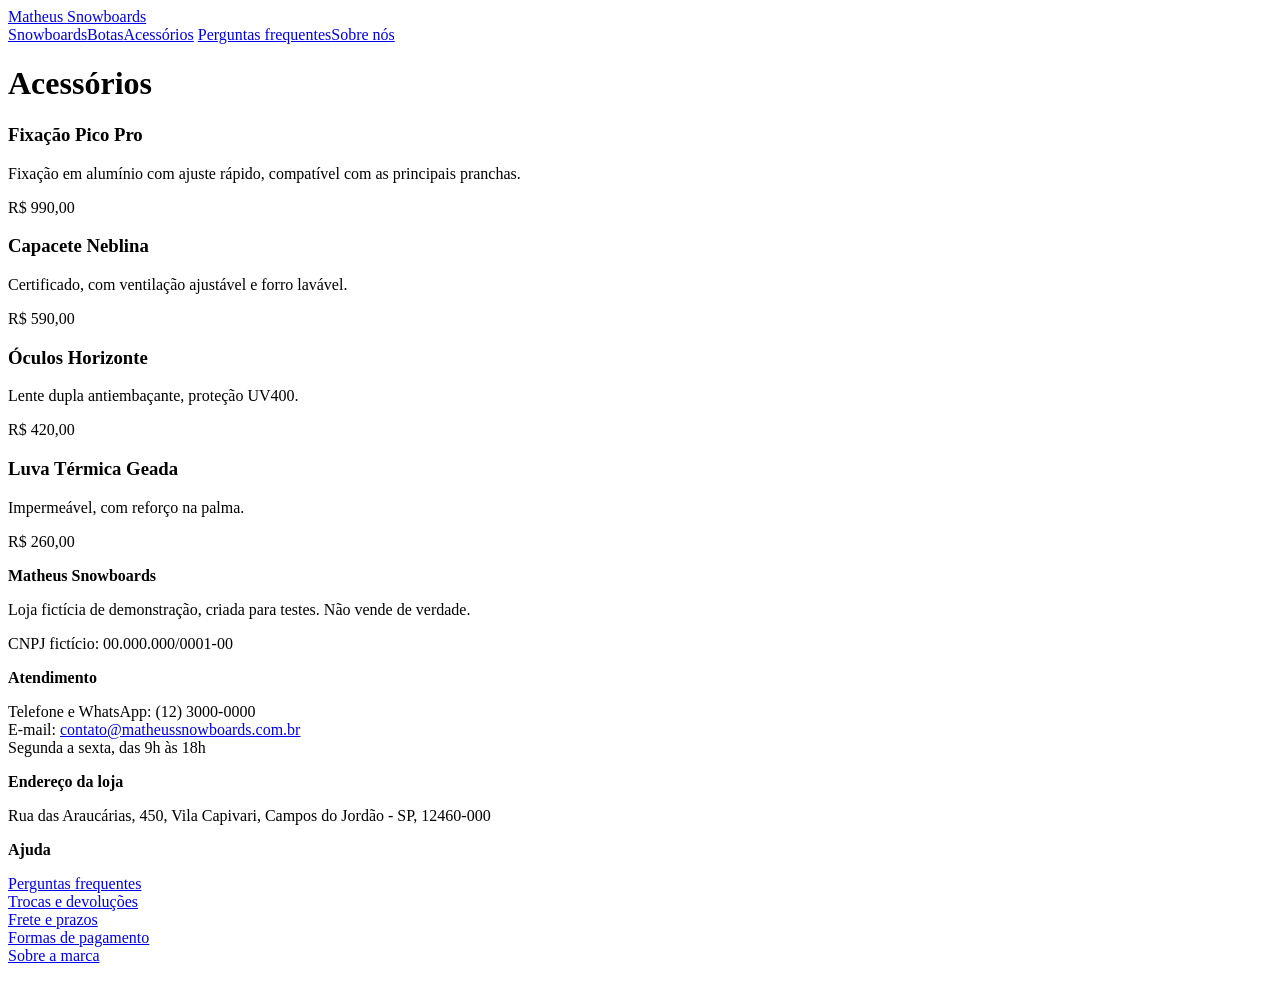
==== collections/acessorios/index.html @ c91ccec6 "Loja fictícia Matheus Snowboards para testes da configuração guiada" ====
<!doctype html>
<html lang="pt-BR"><head><meta charset="utf-8"><meta name="viewport" content="width=device-width, initial-scale=1">
<title>Acessórios | Matheus Snowboards</title><meta name="description" content="Coleção de acessórios da Matheus Snowboards.">
<link rel="stylesheet" href="/matheus-snowboards/style.css"></head><body>
<header><a class="brand" href="/matheus-snowboards/">Matheus Snowboards</a>
<nav><a href="/matheus-snowboards/collections/snowboards/">Snowboards</a><a href="/matheus-snowboards/collections/botas/">Botas</a><a href="/matheus-snowboards/collections/acessorios/">Acessórios</a>
<a href="/matheus-snowboards/pages/faq/">Perguntas frequentes</a><a href="/matheus-snowboards/pages/sobre/">Sobre nós</a></nav></header>
<main><h1>Acessórios</h1><div class="grid"><div class="card"><h3>Fixação Pico Pro</h3><p class="muted">Fixação em alumínio com ajuste rápido, compatível com as principais pranchas.</p><p class="price">R$ 990,00</p></div><div class="card"><h3>Capacete Neblina</h3><p class="muted">Certificado, com ventilação ajustável e forro lavável.</p><p class="price">R$ 590,00</p></div><div class="card"><h3>Óculos Horizonte</h3><p class="muted">Lente dupla antiembaçante, proteção UV400.</p><p class="price">R$ 420,00</p></div><div class="card"><h3>Luva Térmica Geada</h3><p class="muted">Impermeável, com reforço na palma.</p><p class="price">R$ 260,00</p></div></div></main>
<footer><div class="cols">
<div><strong>Matheus Snowboards</strong><p>Loja fictícia de demonstração, criada para testes. Não vende de verdade.</p>
<p>CNPJ fictício: 00.000.000/0001-00</p></div>
<div><strong>Atendimento</strong><p>Telefone e WhatsApp: (12) 3000-0000<br>E-mail: <a href="mailto:contato@matheussnowboards.com.br">contato@matheussnowboards.com.br</a><br>Segunda a sexta, das 9h às 18h</p></div>
<div><strong>Endereço da loja</strong><p>Rua das Araucárias, 450, Vila Capivari, Campos do Jordão - SP, 12460-000</p></div>
<div><strong>Ajuda</strong><p><a href="/matheus-snowboards/pages/faq/">Perguntas frequentes</a><br><a href="/matheus-snowboards/policies/refund-policy/">Trocas e devoluções</a><br>
<a href="/matheus-snowboards/pages/frete/">Frete e prazos</a><br><a href="/matheus-snowboards/pages/pagamento/">Formas de pagamento</a><br><a href="/matheus-snowboards/pages/sobre/">Sobre a marca</a></p></div>
</div></footer></body></html>
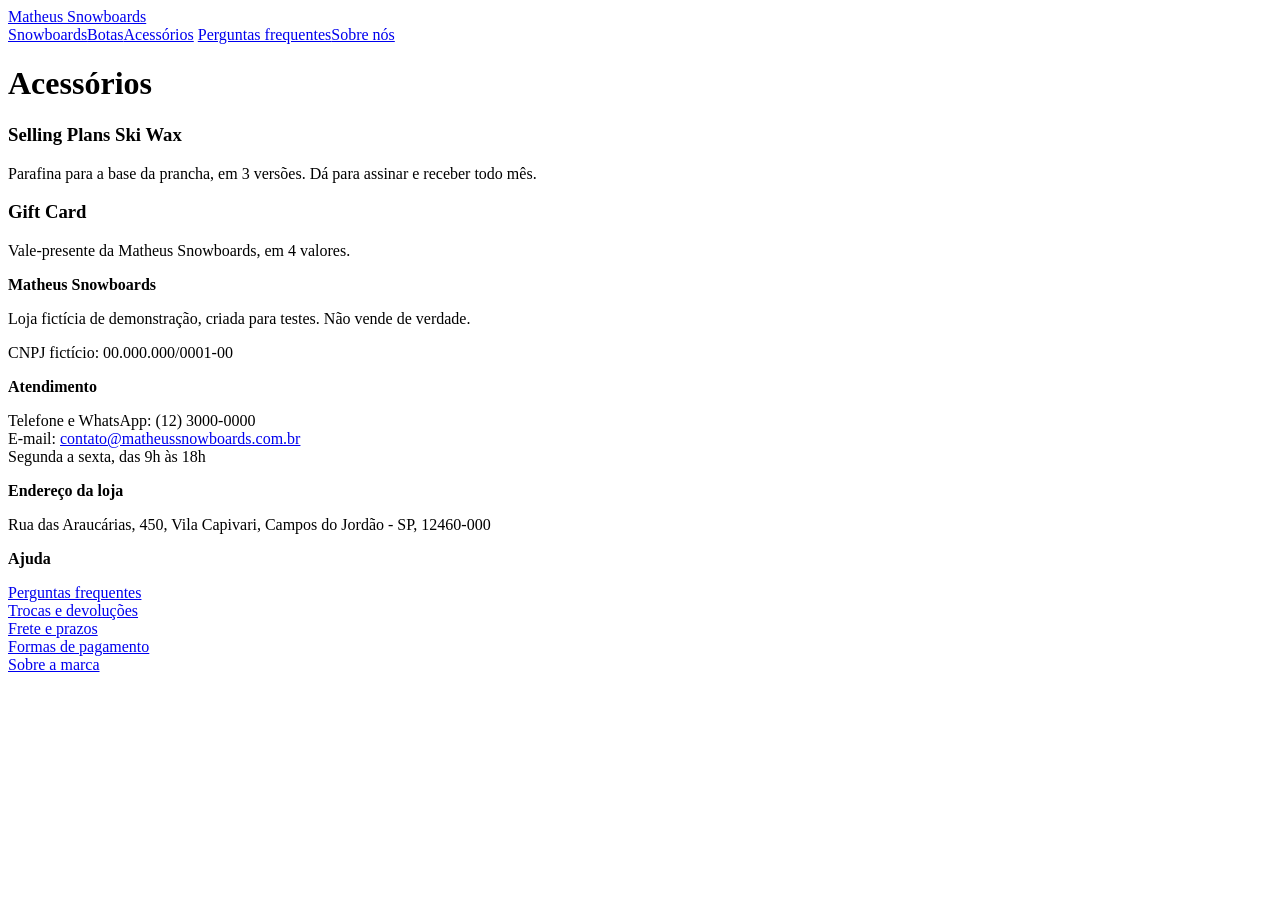
==== commit 8f812347: "Catálogo igual ao da dev store Shopify (produtos de exemplo)" ====
--- a/collections/acessorios/index.html
+++ b/collections/acessorios/index.html
@@ -5,7 +5,7 @@
 <header><a class="brand" href="/matheus-snowboards/">Matheus Snowboards</a>
 <nav><a href="/matheus-snowboards/collections/snowboards/">Snowboards</a><a href="/matheus-snowboards/collections/botas/">Botas</a><a href="/matheus-snowboards/collections/acessorios/">Acessórios</a>
 <a href="/matheus-snowboards/pages/faq/">Perguntas frequentes</a><a href="/matheus-snowboards/pages/sobre/">Sobre nós</a></nav></header>
-<main><h1>Acessórios</h1><div class="grid"><div class="card"><h3>Fixação Pico Pro</h3><p class="muted">Fixação em alumínio com ajuste rápido, compatível com as principais pranchas.</p><p class="price">R$ 990,00</p></div><div class="card"><h3>Capacete Neblina</h3><p class="muted">Certificado, com ventilação ajustável e forro lavável.</p><p class="price">R$ 590,00</p></div><div class="card"><h3>Óculos Horizonte</h3><p class="muted">Lente dupla antiembaçante, proteção UV400.</p><p class="price">R$ 420,00</p></div><div class="card"><h3>Luva Térmica Geada</h3><p class="muted">Impermeável, com reforço na palma.</p><p class="price">R$ 260,00</p></div></div></main>
+<main><h1>Acessórios</h1><div class="grid"><div class="card"><h3>Selling Plans Ski Wax</h3><p class="muted">Parafina para a base da prancha, em 3 versões. Dá para assinar e receber todo mês.</p></div><div class="card"><h3>Gift Card</h3><p class="muted">Vale-presente da Matheus Snowboards, em 4 valores.</p></div></div></main>
 <footer><div class="cols">
 <div><strong>Matheus Snowboards</strong><p>Loja fictícia de demonstração, criada para testes. Não vende de verdade.</p>
 <p>CNPJ fictício: 00.000.000/0001-00</p></div>
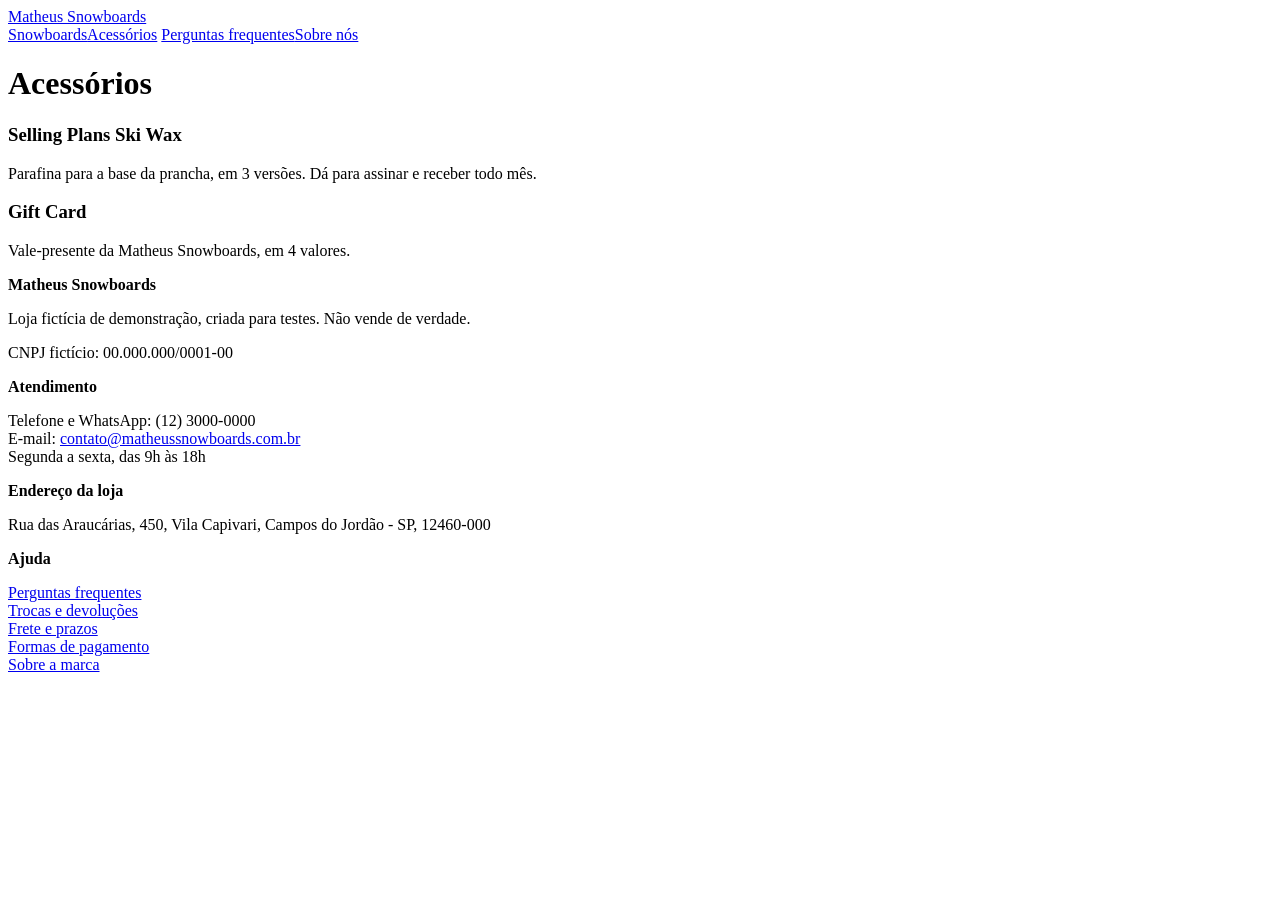
==== commit 4976aa7b: "Tira o link de Botas do menu" ====
--- a/collections/acessorios/index.html
+++ b/collections/acessorios/index.html
@@ -3,7 +3,7 @@
 <title>Acessórios | Matheus Snowboards</title><meta name="description" content="Coleção de acessórios da Matheus Snowboards.">
 <link rel="stylesheet" href="/matheus-snowboards/style.css"></head><body>
 <header><a class="brand" href="/matheus-snowboards/">Matheus Snowboards</a>
-<nav><a href="/matheus-snowboards/collections/snowboards/">Snowboards</a><a href="/matheus-snowboards/collections/botas/">Botas</a><a href="/matheus-snowboards/collections/acessorios/">Acessórios</a>
+<nav><a href="/matheus-snowboards/collections/snowboards/">Snowboards</a><a href="/matheus-snowboards/collections/acessorios/">Acessórios</a>
 <a href="/matheus-snowboards/pages/faq/">Perguntas frequentes</a><a href="/matheus-snowboards/pages/sobre/">Sobre nós</a></nav></header>
 <main><h1>Acessórios</h1><div class="grid"><div class="card"><h3>Selling Plans Ski Wax</h3><p class="muted">Parafina para a base da prancha, em 3 versões. Dá para assinar e receber todo mês.</p></div><div class="card"><h3>Gift Card</h3><p class="muted">Vale-presente da Matheus Snowboards, em 4 valores.</p></div></div></main>
 <footer><div class="cols">
